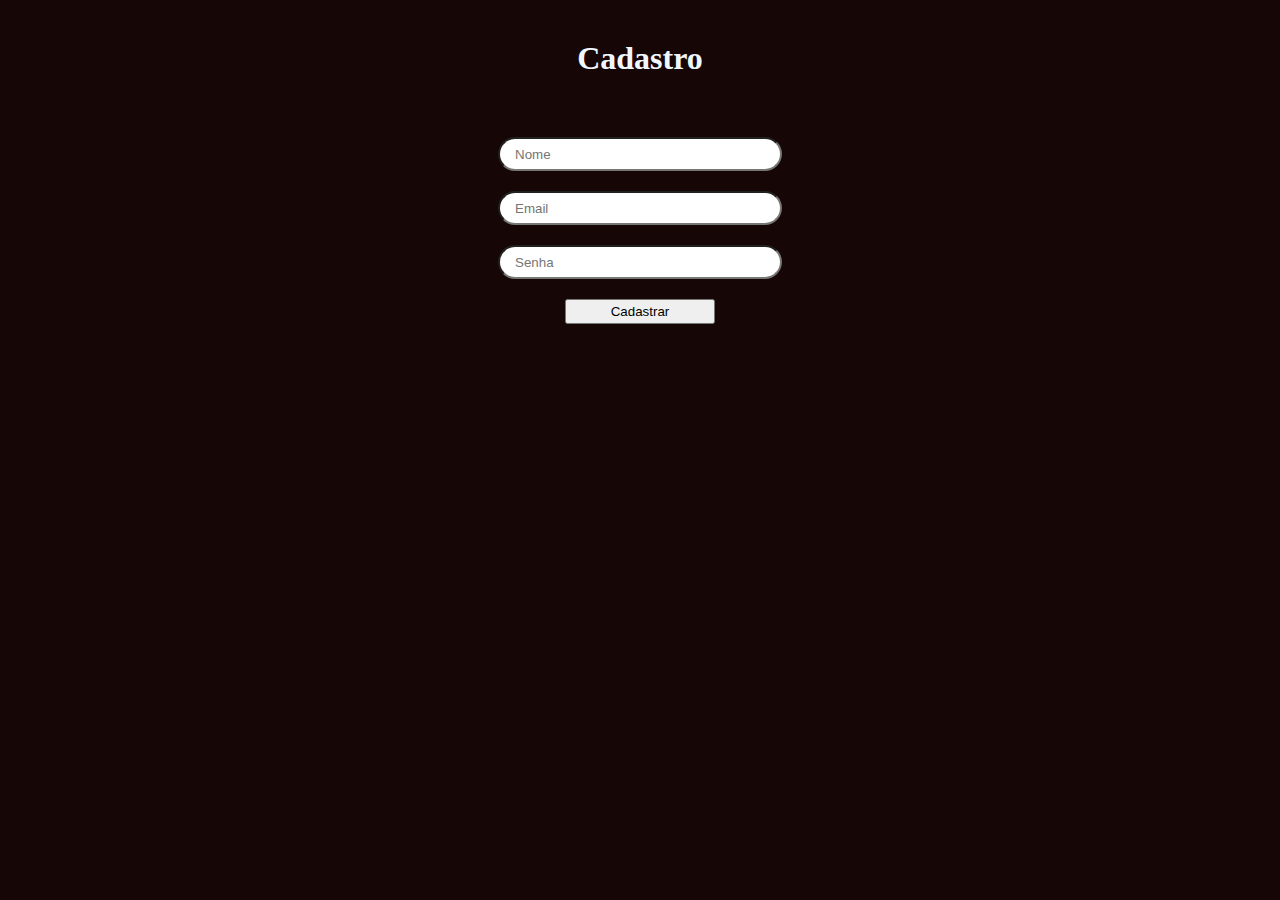
==== backend/src/main/resources/static/index.html @ bec1fe65 "juntando codigo HTML" ====
<!DOCTYPE html>
<html lang="pt-BR">
<head>
    <meta charset="UTF-8">
    <meta http-equiv="X-UA-Compatible" content="IE=edge">
    <link rel="stylesheet" href="./style.css">
    <meta name="viewport" content="width=device-width, initial-scale=1.0">
    <script src="./script.js" defer></script>
    <title>Projeto API</title>
</head>
<body>

    <div class="box">
        <h1>Cadastro</h1>
        <form action="">
            <input type="text" class="nome" name="nome" placeholder="Nome">
            <input type="text" class="email" name="email" placeholder="Email">
            <input type="password" class="senha" name="senha" placeholder="Senha">
            <button>Cadastrar</button>

        </form>
    </div>    
</body>
</html>
---- backend/src/main/resources/static/style.css ----
* {
    margin: 0;
    padding: 0;
}

h1 {
    margin-top: 40px;
    margin-bottom: 40px;
    color: aliceblue;
}

body {
    background-color: rgb(22, 6, 6);
}

.box, form {
    gap: 20px;
    display: flex;
    flex-direction: column;
    justify-content: center;
    align-items: center;
}

input{
    width: 250px;
    height: 30px;
    border-radius: 30px;
    padding: 0 15px 0 15px;
}

button {
    width: 150px;
    height: 25px;
}
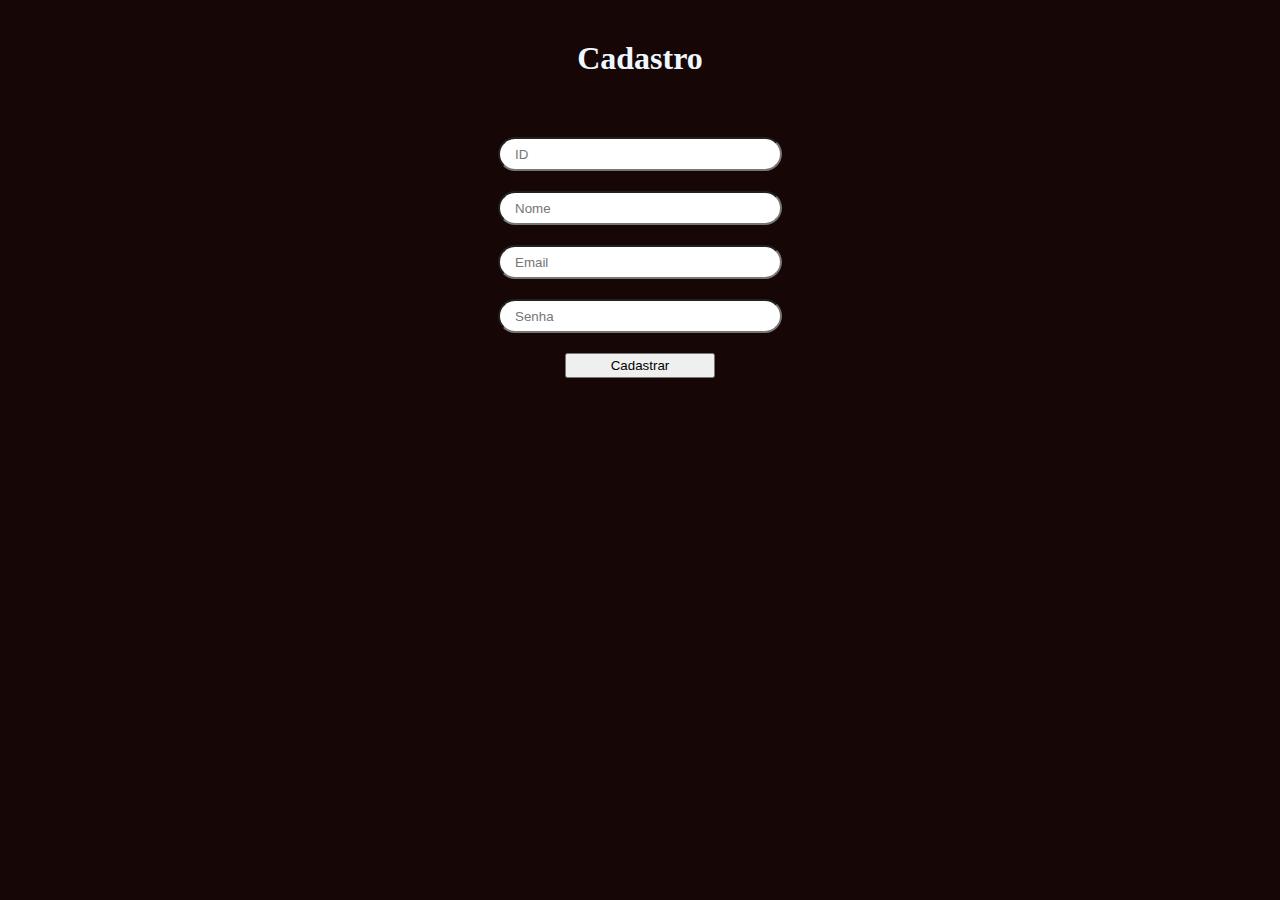
==== commit 284b7f55: "dispositivos" ====
--- a/backend/src/main/resources/static/index.html
+++ b/backend/src/main/resources/static/index.html
@@ -13,6 +13,7 @@
     <div class="box">
         <h1>Cadastro</h1>
         <form action="">
+            <input type="text" class="id" name="id" placeholder="ID">
             <input type="text" class="nome" name="nome" placeholder="Nome">
             <input type="text" class="email" name="email" placeholder="Email">
             <input type="password" class="senha" name="senha" placeholder="Senha">
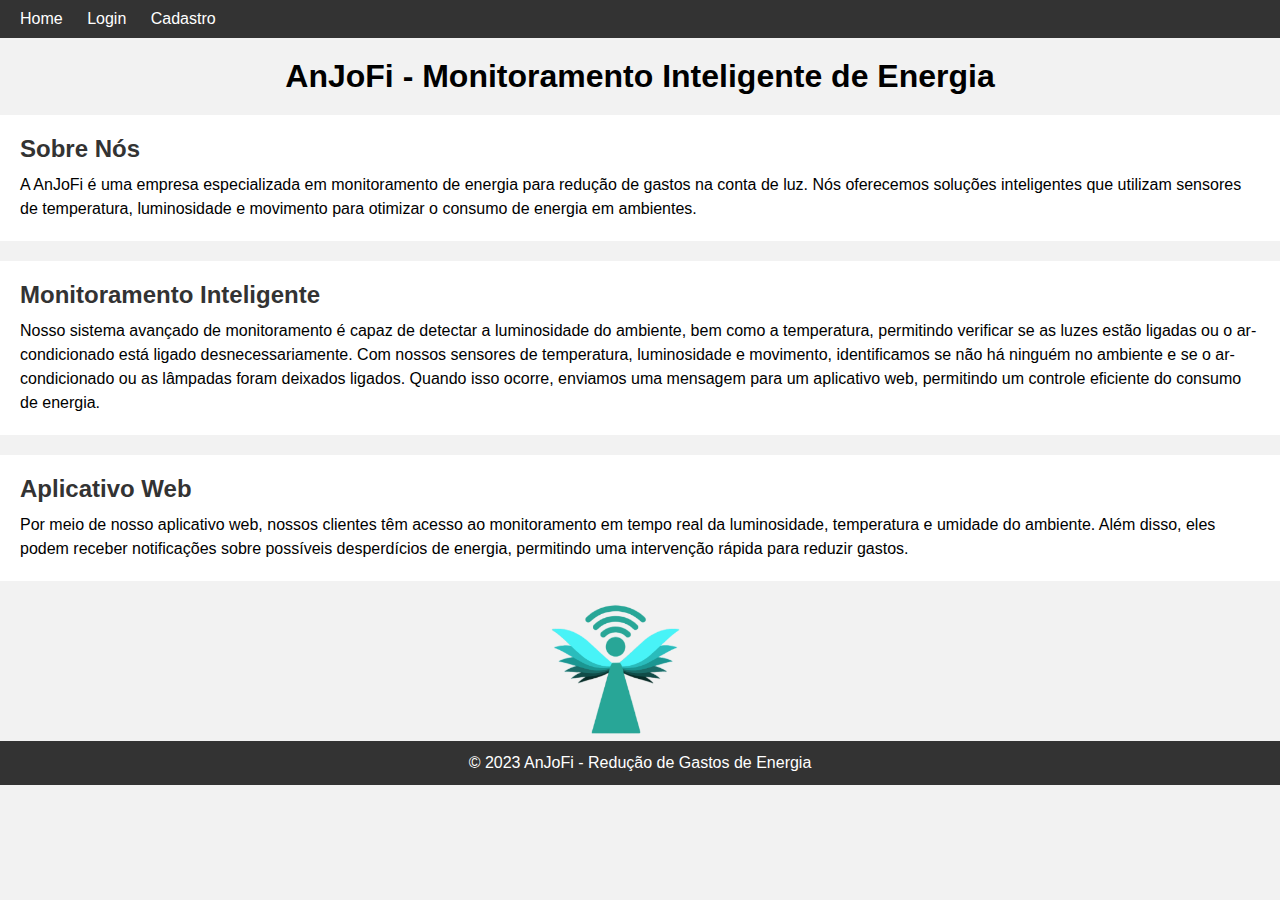
==== commit b4681df8: "front" ====
--- a/backend/src/main/resources/static/index.html
+++ b/backend/src/main/resources/static/index.html
@@ -3,23 +3,47 @@
 <head>
     <meta charset="UTF-8">
     <meta http-equiv="X-UA-Compatible" content="IE=edge">
-    <link rel="stylesheet" href="./style.css">
+    <link rel="stylesheet" href="./css/home.css">
     <meta name="viewport" content="width=device-width, initial-scale=1.0">
-    <script src="./script.js" defer></script>
-    <title>Projeto API</title>
+    <title>Home</title>
 </head>
+
 <body>
+    <header class="cabecalho">
+        <nav class="cabecalho__menu">
+            <a class="cabecalho__menu__item" href="index.html">Home</a>
+            <a class="cabecalho__menu__item" href="login.html">Login</a>
+            <a class="cabecalho__menu__item" href="cadastro.html">Cadastro</a>
+        </nav>
+    </header>
 
-    <div class="box">
-        <h1>Cadastro</h1>
-        <form action="">
-            <input type="text" class="id" name="id" placeholder="ID">
-            <input type="text" class="nome" name="nome" placeholder="Nome">
-            <input type="text" class="email" name="email" placeholder="Email">
-            <input type="password" class="senha" name="senha" placeholder="Senha">
-            <button>Cadastrar</button>
+    <header class="titulo">
+        <h1>AnJoFi - Monitoramento Inteligente de Energia</h1>
+    </header>
 
-        </form>
-    </div>    
+    <section>
+        <h2>Sobre Nós</h2>
+        <p>A AnJoFi é uma empresa especializada em monitoramento de energia para redução de gastos na conta de luz. Nós oferecemos soluções inteligentes que utilizam sensores de temperatura, luminosidade e movimento para otimizar o consumo de energia em ambientes.</p>
+    </section>
+
+    <section>
+        <h2>Monitoramento Inteligente</h2>
+        <p>Nosso sistema avançado de monitoramento é capaz de detectar a luminosidade do ambiente, bem como a temperatura, permitindo verificar se as luzes estão ligadas ou o ar-condicionado está ligado desnecessariamente. Com nossos sensores de temperatura, luminosidade e movimento, identificamos se não há ninguém no ambiente e se o ar-condicionado ou as lâmpadas foram deixados ligados. Quando isso ocorre, enviamos uma mensagem para um aplicativo web, permitindo um controle eficiente do consumo de energia.</p>
+    </section>
+
+    <section>
+        <h2>Aplicativo Web</h2>
+        <p>Por meio de nosso aplicativo web, nossos clientes têm acesso ao monitoramento em tempo real da luminosidade, temperatura e umidade do ambiente. Além disso, eles podem receber notificações sobre possíveis desperdícios de energia, permitindo uma intervenção rápida para reduzir gastos.</p>
+    </section>
+
+    <div class="container">
+        <div class="animation">
+            <img id="animated" src="./assets/Anjo.png" alt="" srcset="" width="150px">
+        </div>
+    </div>
+
+    <footer>
+        <p>&copy; 2023 AnJoFi - Redução de Gastos de Energia</p>
+    </footer>
 </body>
-</html>+</html>
--- a/backend/src/main/resources/static/css/home.css
+++ b/backend/src/main/resources/static/css/home.css
@@ -0,0 +1,73 @@
+/* Reset de estilos */
+* {
+    box-sizing: border-box;
+    margin: 0;
+    padding: 0;
+}
+
+body {
+    font-family: Arial, sans-serif;
+    background-color: #f2f2f2;
+}
+
+/* Estilo do cabeçalho */
+.cabecalho {
+    background-color: #333;
+    color: #fff;
+    display: flex;
+    justify-content: space-between;
+    align-items: center;
+    padding: 10px;
+  }
+  
+  .cabecalho__menu a {
+    color: #fff;
+    text-decoration: none;
+    margin-right: 10px;
+  }
+
+.cabecalho__menu__item {
+    color: #fff;
+    text-decoration: none;
+    margin-left: 10px;
+}
+
+/* Estilo do título */
+.titulo {
+    text-align: center;
+    padding: 20px;
+}
+
+/* Estilo das seções */
+section {
+    background-color: #fff;
+    padding: 20px;
+    margin-bottom: 20px;
+}
+
+h2 {
+    color: #333;
+    margin-bottom: 10px;
+}
+
+p {
+    line-height: 1.5;
+}
+
+/* Estilo do container da animação */
+.container {
+    display: flex;
+    justify-content: center;
+}
+
+.animation {
+    width: 200px;
+    margin: 0 auto;
+}
+
+footer {
+    background-color: #333;
+    color: #fff;
+    padding: 10px;
+    text-align: center;
+}
